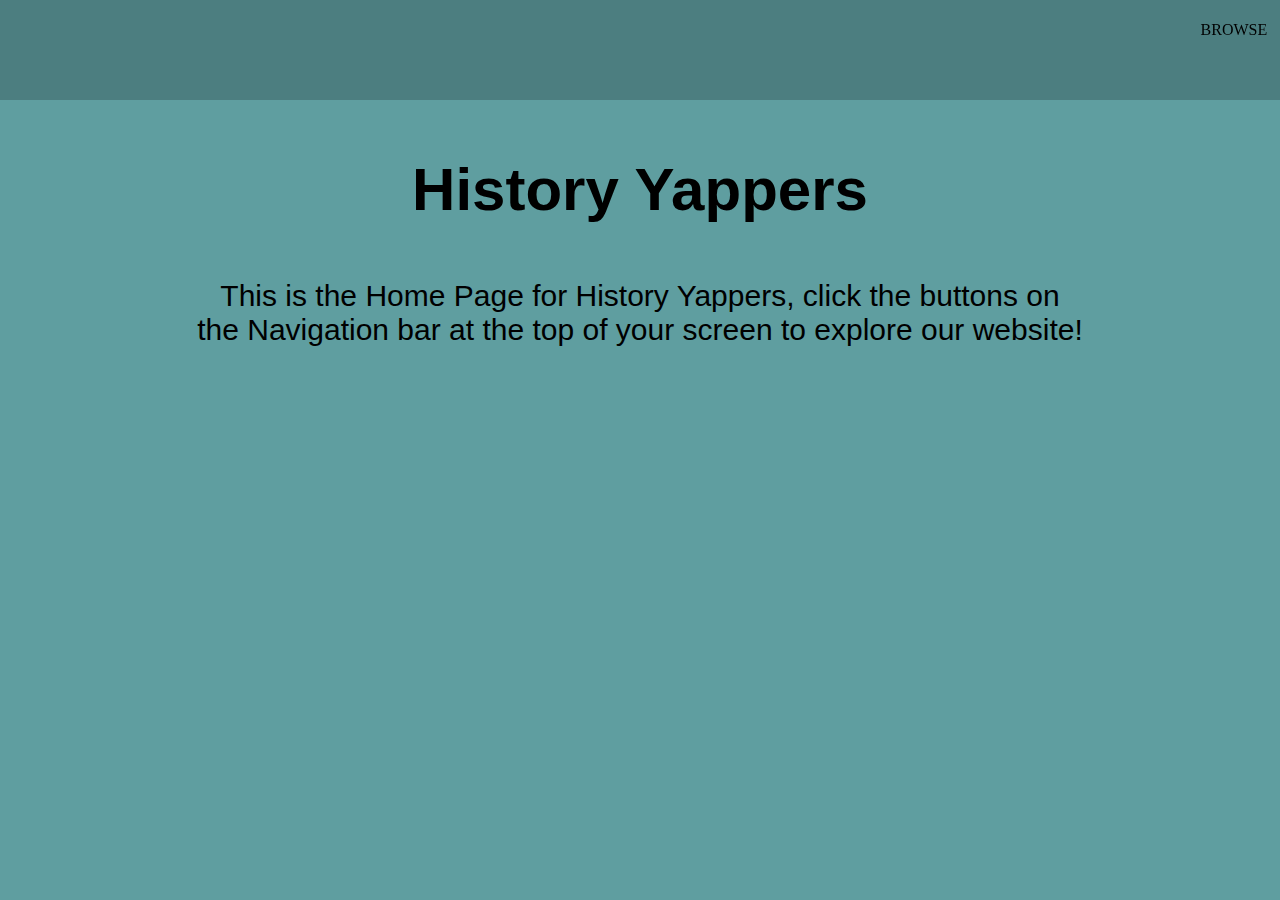
==== index.html @ aaac9011 "committed!!" ====
<!DOCTYPE html>
<html>
    <head>
        <title>History Yappers</title>
        <link rel="shortcut icon" href="/Icons/favicon.ico" type="image/x-icon">
        <link rel = "stylesheet" href = "/index-global.css"> 
    </head>
    <body>
        <nav>
        <a href="/" class="homelink" ></a>
        <a href="/browse" class="link">BROWSE</a>
        </nav>
        <main>
            <h1> History Yappers </h1>
            <p>
                This is the Home Page for History Yappers, click 
                the buttons on the Navigation bar at the top of 
                your screen to explore our website!
            </p>
        </main>
    </body>
</html>
---- index-global.css ----
body {
    background-color: cadetblue;
    margin: 0px;

}

nav {
    background: rgba(0, 0, 0, 0.2);
    color: white;
    height: 100px;
    width: 100%;
    display: block;
    padding-right: 5vw;
    padding-left: 2vw;
    position: fixed;
    top: 0;
}

nav .homelink {
    aspect-ratio: 1 / 1;
    height: 100%;
    color: white;
    line-height: 60px;
    float: left;
    transition: background-color 0.2s;
    background-image: url(/Icons/HistoryYappers.png);
    background-position: center;
    background-repeat: no-repeat;
    background-size: contain;
    border-radius: 5px;
    padding-left: 5px;
    padding-right: 5px;
    background-color: rgba(255, 255, 255, 0);
} 

nav .homelink:hover {
    background-color: rgba(255, 255, 255, 0.2);
}

nav .link {
    transition: background-color 0.2s;
    background-color: rgba(255, 255, 255, 0);
    float: right;
    padding-right: 25px;
    aspect-ratio: 1 / 1;
    height: 100%;
    color: rgb(0, 0, 0);
    line-height: 60px;
    background-position: center;
    border-radius: 5px;
    padding-left: 5px;
    padding-right: 5px;
    text-decoration: none;
}
nav .link:hover {
    background-color: rgba(255, 255, 255, 0.2);
}

h1 {
    text-align: center;
    font-size: 60px;
    font-family: 'Segoe UI', Tahoma, Geneva, Verdana, sans-serif;
    padding-left: 15px;
    padding-right: 15px;
    padding-top: 115px;
}
p {
    font-size: 30px;
    font-family: 'Segoe UI', Tahoma, Geneva, Verdana, sans-serif;
    text-align: center;
    text-wrap: balance;
    padding: 15px;
}
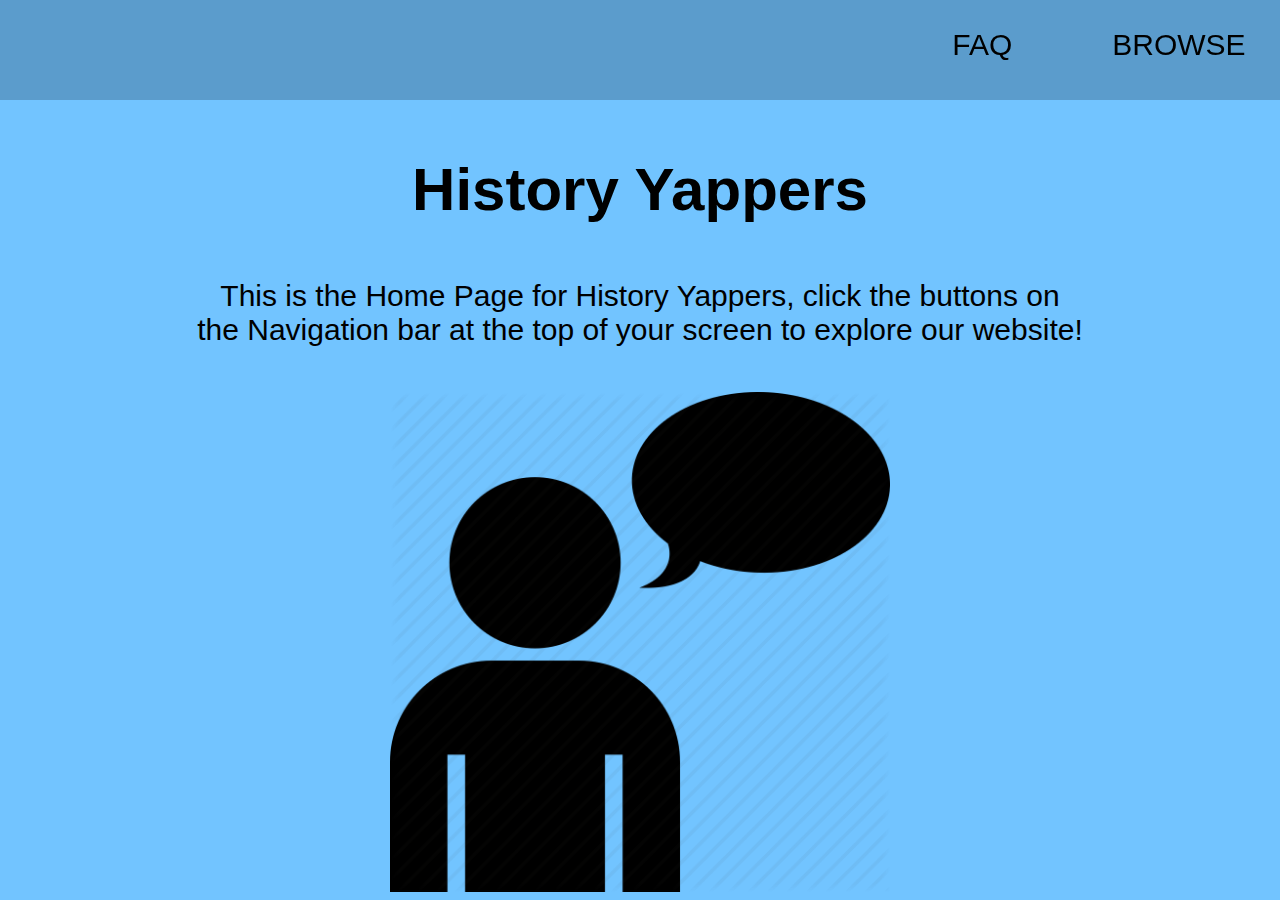
==== commit 84821252: "Hopefully Fixed a bug" ====
--- a/index.html
+++ b/index.html
@@ -1,14 +1,16 @@
 <!DOCTYPE html>
 <html>
     <head>
-        <title>History Yappers</title>
+        <title>History Yappers - Home</title>
         <link rel="shortcut icon" href="/Icons/favicon.ico" type="image/x-icon">
-        <link rel = "stylesheet" href = "/index-global.css"> 
+        <link rel = "stylesheet" href = "/indexglobal.css"> 
+        <link rel="stylesheet" href = "/index.css">
     </head>
     <body>
         <nav>
         <a href="/" class="homelink" ></a>
         <a href="/browse" class="link">BROWSE</a>
+        <a href="/FAQ" class="link">FAQ</a>
         </nav>
         <main>
             <h1> History Yappers </h1>
@@ -18,5 +20,12 @@
                 your screen to explore our website!
             </p>
         </main>
+        <img src="/Icons/SpeakingMan.png" alt="" 
+        style="
+        display: block;
+        max-height: 500px;
+        max-width: 500px;
+        margin: auto;
+        overflow: hidden;">
     </body>
 </html>--- a/indexglobal.css
+++ b/indexglobal.css
@@ -0,0 +1,98 @@
+
+body {
+    background-color: rgb(114, 196, 255);
+    margin: 0px;
+}
+
+nav {
+    background: rgba(0, 0, 0, 0.2);
+    color: white;
+    height: 100px;
+    width: 100%;
+    display: block;
+    padding-right: 5vw;
+    padding-left: 2vw;
+    position: fixed;
+    top: 0;
+}
+
+nav .homelink {
+    aspect-ratio: 1 / 1;
+    height: 100%;
+    color: white;
+    line-height: 60px;
+    float: left;
+    transition: background-color 0.2s;
+    background-image: url(/Icons/HistoryYappers.png);
+    background-position: center;
+    background-repeat: no-repeat;
+    background-size: contain;
+    border-radius: 5px;
+    padding-left: 5px;
+    padding-right: 5px;
+    background-color: rgba(255, 255, 255, 0);
+} 
+
+nav .homelink:hover {
+    background-color: rgba(255, 255, 255, 0.2);
+}
+
+nav .link {
+    transition: background-color 0.2s;
+    background-color: rgba(255, 255, 255, 0);
+    float: right;
+    aspect-ratio: 1 / 1;
+    height: 100%;
+    color: rgb(0, 0, 0);
+    background-position: center;
+    border-radius: 5px;
+    text-decoration: none;
+    font-family: 'Segoe UI', Tahoma, Geneva, Verdana, sans-serif;
+    font-size: 30px;
+    line-height: 90px;
+    margin-right: 40px;
+    text-align: center;
+    text-wrap:balance;
+    padding-left: 20px;
+    padding-right: 20px;
+    padding-top: 0px;
+    padding-bottom: 0px;
+    display: block;
+}
+nav .link:hover {
+    background-color: rgba(255, 255, 255, 0.2);
+}
+
+h1 {
+    text-align: center;
+    font-size: 60px;
+    font-family: 'Segoe UI', Tahoma, Geneva, Verdana, sans-serif;
+    padding-left: 15px;
+    padding-right: 15px;
+    padding-top: 115px;
+}
+p {
+    font-size: 30px;
+    font-family: 'Segoe UI', Tahoma, Geneva, Verdana, sans-serif;
+    text-align: center;
+    text-wrap: balance;
+    padding: 15px;
+}
+
+space {
+    display: block;
+    width: 100%;
+    height: 60px;
+}
+span {
+    font-size: 30px;
+    font-family: 'Segoe UI', Tahoma, Geneva, Verdana, sans-serif;
+    text-align: center;
+    text-wrap: balance;
+    display: block;
+    margin: auto;
+}
+div {
+    margin-top: 10px;
+    margin-bottom: 10px;
+}